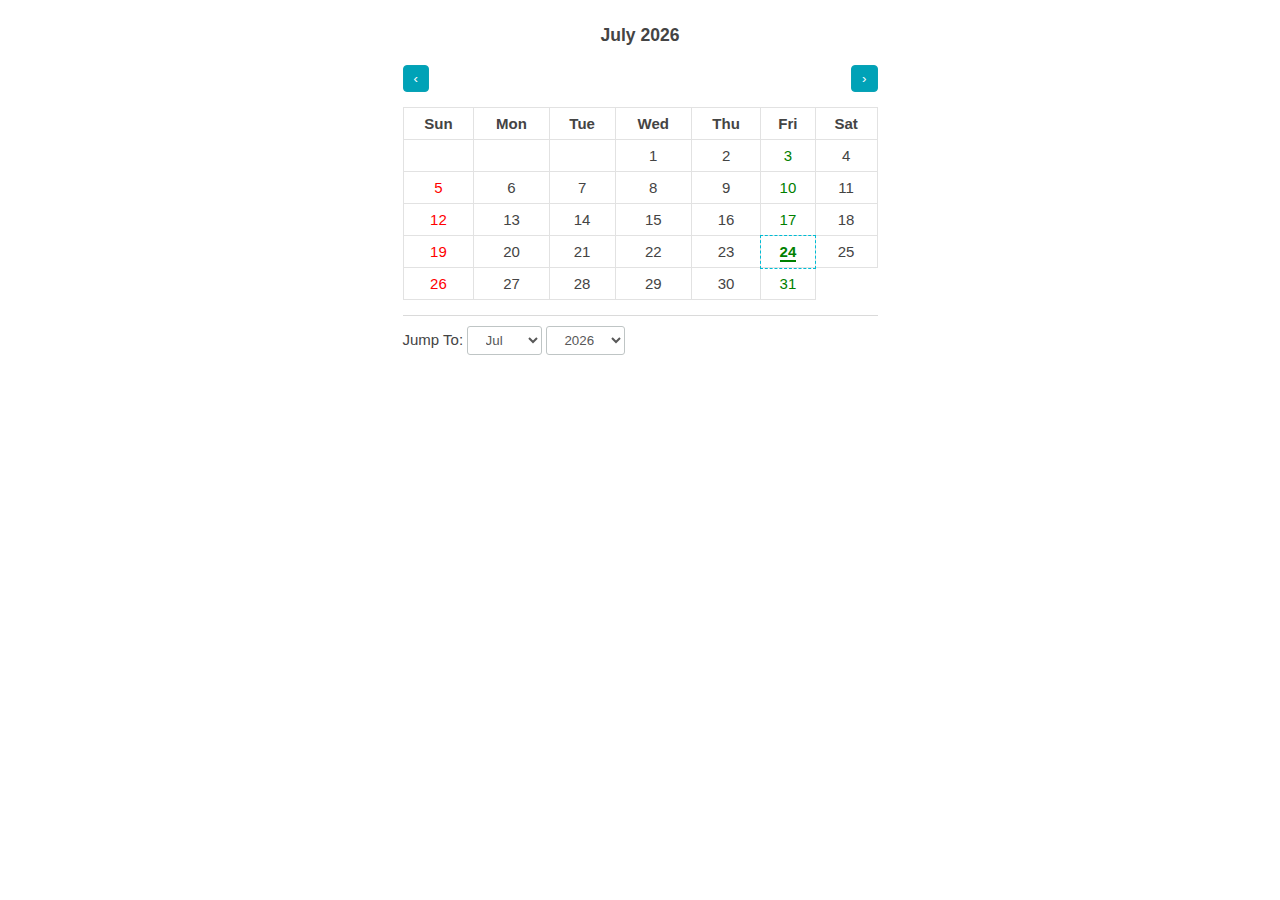
==== index1.html @ 627151ba "User Portal set up" ====
<!DOCTYPE html>
<html lang="en">
<head>
    <meta charset="UTF-8">
    <meta http-equiv="X-UA-Compatible" content="IE=edge">
    <meta name="viewport" content="width=device-width, initial-scale=1.0">
    <title>Document</title>
    <link rel="stylesheet" href="index1.css">
</head>
<body>

    <div class="wrapper">

        <div class="container-calendar">
            <h3 id="monthAndYear"></h3>
            
            <div class="button-container-calendar">
                <button id="previous" onclick="previous()">&#8249;</button>
                <button id="next" onclick="next()">&#8250;</button>
            </div>
            
            <table class="table-calendar" id="calendar" data-lang="en">
                <thead id="thead-month"></thead>
                <tbody id="calendar-body"></tbody>
            </table>
            
            <div class="footer-container-calendar">
                 <label for="month">Jump To: </label>
                 <select id="month" onchange="jump()">
                     <option value=0>Jan</option>
                     <option value=1>Feb</option>
                     <option value=2>Mar</option>
                     <option value=3>Apr</option>
                     <option value=4>May</option>
                     <option value=5>Jun</option>
                     <option value=6>Jul</option>
                     <option value=7>Aug</option>
                     <option value=8>Sep</option>
                     <option value=9>Oct</option>
                     <option value=10>Nov</option>
                     <option value=11>Dec</option>
                 </select>
                 <select id="year" onchange="jump()"></select>       
            </div>
    
        </div>
        
    </div>

    <script type="text/javascript">
        function generate_year_range(start, end) {
  var years = "";
  for (var year = start; year <= end; year++) {
    years += "<option value='" + year + "'>" + year + "</option>";
  }
  return years;
}

today = new Date();
currentMonth = today.getMonth();
currentYear = today.getFullYear();
selectYear = document.getElementById("year");
selectMonth = document.getElementById("month");

createYear = generate_year_range(1970, 2050);
/** or
 * createYear = generate_year_range( 1970, currentYear );
 */

document.getElementById("year").innerHTML = createYear;

var calendar = document.getElementById("calendar");
var lang = calendar.getAttribute("data-lang");

var months = "";
var days = "";

var monthDefault = [
  "January",
  "February",
  "March",
  "April",
  "May",
  "June",
  "July",
  "August",
  "September",
  "October",
  "November",
  "December"
];

var dayDefault = ["Sun", "Mon", "Tue", "Wed", "Thu", "Fri", "Sat"];

if (lang == "en") {
  months = monthDefault;
  days = dayDefault;
} else if (lang == "id") {
  months = [
    "Januari",
    "Februari",
    "Maret",
    "April",
    "Mei",
    "Juni",
    "Juli",
    "Agustus",
    "September",
    "Oktober",
    "November",
    "Desember"
  ];
  days = ["Ming", "Sen", "Sel", "Rab", "Kam", "Jum", "Sab"];
} else if (lang == "fr") {
  months = [
    "Janvier",
    "Février",
    "Mars",
    "Avril",
    "Mai",
    "Juin",
    "Juillet",
    "Août",
    "Septembre",
    "Octobre",
    "Novembre",
    "Décembre"
  ];
  days = [
    "dimanche",
    "lundi",
    "mardi",
    "mercredi",
    "jeudi",
    "vendredi",
    "samedi"
  ];
} else {
  months = monthDefault;
  days = dayDefault;
}

var $dataHead = "<tr>";
for (dhead in days) {
  $dataHead += "<th data-days='" + days[dhead] + "'>" + days[dhead] + "</th>";
}
$dataHead += "</tr>";

//alert($dataHead);
document.getElementById("thead-month").innerHTML = $dataHead;

monthAndYear = document.getElementById("monthAndYear");
showCalendar(currentMonth, currentYear);

function next() {
  currentYear = currentMonth === 11 ? currentYear + 1 : currentYear;
  currentMonth = (currentMonth + 1) % 12;
  showCalendar(currentMonth, currentYear);
}

function previous() {
  currentYear = currentMonth === 0 ? currentYear - 1 : currentYear;
  currentMonth = currentMonth === 0 ? 11 : currentMonth - 1;
  showCalendar(currentMonth, currentYear);
}

function jump() {
  currentYear = parseInt(selectYear.value);
  currentMonth = parseInt(selectMonth.value);
  showCalendar(currentMonth, currentYear);
}

function showCalendar(month, year) {
  var firstDay = new Date(year, month).getDay();

  tbl = document.getElementById("calendar-body");

  tbl.innerHTML = "";

  monthAndYear.innerHTML = months[month] + " " + year;
  selectYear.value = year;
  selectMonth.value = month;

  // creating all cells
  var date = 1;
  for (var i = 0; i < 6; i++) {
    var row = document.createElement("tr");

    for (var j = 0; j < 7; j++) {
      if (i === 0 && j < firstDay) {
        cell = document.createElement("td");
        cellText = document.createTextNode("");
        cell.appendChild(cellText);
        row.appendChild(cell);
      } else if (date > daysInMonth(month, year)) {
        break;
      } else {
        cell = document.createElement("td");
        cell.setAttribute("data-date", date);
        cell.setAttribute("data-month", month + 1);
        cell.setAttribute("data-year", year);
        cell.setAttribute("data-month_name", months[month]);
        cell.className = "date-picker";
        cell.innerHTML = "<span>" + date + "</span>";

        if (
          date === today.getDate() &&
          year === today.getFullYear() &&
          month === today.getMonth()
        ) {
          cell.className = "date-picker selected";
        }
        row.appendChild(cell);
        date++;
      }
    }

    tbl.appendChild(row);
  }
}

function daysInMonth(iMonth, iYear) {
  return 32 - new Date(iYear, iMonth, 32).getDate();
}

    </script>
    
</body>
</html>
---- index1.css ----
html {
   font-family: sans-serif;
   font-size: 15px;
   line-height: 1.4;
   color: #444;
 }
 

 
 .wrapper_calender {
   margin: 15px auto;
   max-width: 1100px;
 }
 
 .container-calendar {
   background: #ffffff;
   padding: 15px;
   max-width: 475px;
   margin: 0 auto;
   overflow: auto;
 }
 
 .button-container-calendar button {
   cursor: pointer;
   display: inline-block;
   zoom: 1;
   background: #00a2b7;
   color: #fff;
   border: 1px solid #0aa2b5;
   border-radius: 4px;
   padding: 5px 10px;
 }
 
 .table-calendar {
   border-collapse: collapse;
   width: 100%;
 }
 
 .table-calendar td,
 .table-calendar th {
   padding: 5px;
   border: 1px solid #e2e2e2;
   text-align: center;
   vertical-align: top;
 }
 
 .date-picker.selected {
   font-weight: bold;
   outline: 1px dashed #00bcd4;
 }
 
 .date-picker.selected span {
   border-bottom: 2px solid currentColor;
 }
 
 /* sunday */
 .date-picker:nth-child(1) {
   color: red;
 }
 
 /* friday */
 .date-picker:nth-child(6) {
   color: green;
 }
 
 #monthAndYear {
   text-align: center;
   margin-top: 0;
 }
 
 .button-container-calendar {
   position: relative;
   margin-bottom: 1em;
   overflow: hidden;
   clear: both;
 }
 
 #previous {
   float: left;
 }
 
 #next {
   float: right;
 }
 
 .footer-container-calendar {
   margin-top: 1em;
   border-top: 1px solid #dadada;
   padding: 10px 0;
 }
 
 .footer-container-calendar select {
   cursor: pointer;
   display: inline-block;
   zoom: 1;
   background: #ffffff;
   color: #585858;
   border: 1px solid #bfc5c5;
   border-radius: 3px;
   padding: 5px 1em;
 }
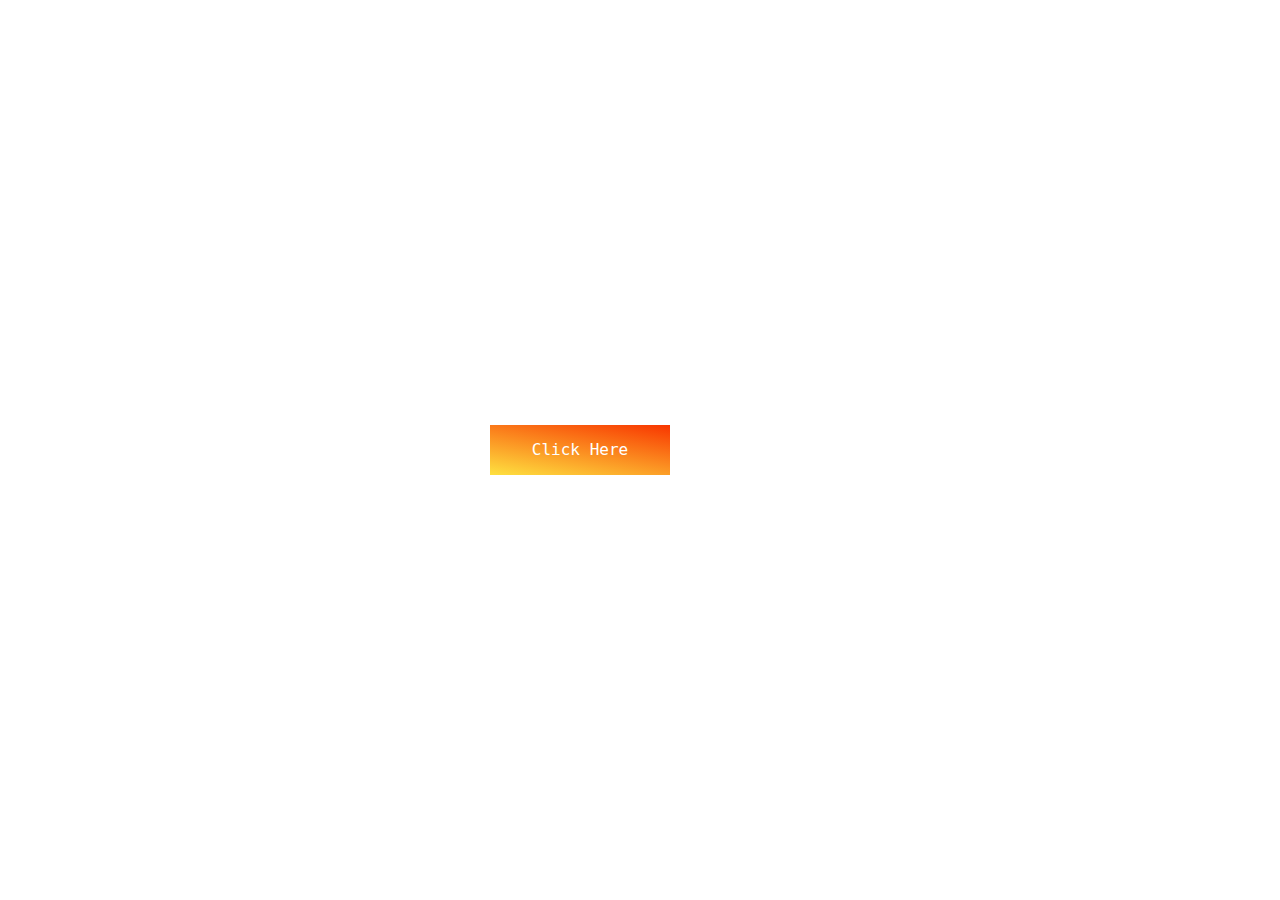
==== commit c829a6c2: "admin page" ====
--- a/index1.html
+++ b/index1.html
@@ -1,229 +1,41 @@
 <!DOCTYPE html>
 <html lang="en">
 <head>
-    <meta charset="UTF-8">
-    <meta http-equiv="X-UA-Compatible" content="IE=edge">
-    <meta name="viewport" content="width=device-width, initial-scale=1.0">
-    <title>Document</title>
-    <link rel="stylesheet" href="index1.css">
+  <meta charset="UTF-8">
+  <meta http-equiv="X-UA-Compatible" content="IE=edge">
+  <meta name="viewport" content="width=device-width, initial-scale=1.0">
+  <link rel="stylesheet" href="index1.css">
+  <title>Document</title>
+
+  <script type="text/javascript">
+    $(".Click-here").on("click", function () {
+   $(".custom-model-main").addClass("model-open");
+ });
+ $(".close-btn, .bg-overlay").click(function () {
+   $(".custom-model-main").removeClass("model-open");
+ });
+ 
+   </script>
 </head>
 <body>
 
-    <div class="wrapper">
+  
 
-        <div class="container-calendar">
-            <h3 id="monthAndYear"></h3>
-            
-            <div class="button-container-calendar">
-                <button id="previous" onclick="previous()">&#8249;</button>
-                <button id="next" onclick="next()">&#8250;</button>
+  <div class="container">
+    <div class="Click-here">Click Here</div>
+      <div class="custom-model-main">
+        <div class="custom-model-inner">
+          <div class="close-btn">×</div>
+          <div class="custom-model-wrap">
+            <div class="pop-up-content-wrap">
+              Content Here
             </div>
-            
-            <table class="table-calendar" id="calendar" data-lang="en">
-                <thead id="thead-month"></thead>
-                <tbody id="calendar-body"></tbody>
-            </table>
-            
-            <div class="footer-container-calendar">
-                 <label for="month">Jump To: </label>
-                 <select id="month" onchange="jump()">
-                     <option value=0>Jan</option>
-                     <option value=1>Feb</option>
-                     <option value=2>Mar</option>
-                     <option value=3>Apr</option>
-                     <option value=4>May</option>
-                     <option value=5>Jun</option>
-                     <option value=6>Jul</option>
-                     <option value=7>Aug</option>
-                     <option value=8>Sep</option>
-                     <option value=9>Oct</option>
-                     <option value=10>Nov</option>
-                     <option value=11>Dec</option>
-                 </select>
-                 <select id="year" onchange="jump()"></select>       
-            </div>
-    
+          </div>
         </div>
-        
-    </div>
+  <div class="bg-overlay"></div>
+</div>
+  
 
-    <script type="text/javascript">
-        function generate_year_range(start, end) {
-  var years = "";
-  for (var year = start; year <= end; year++) {
-    years += "<option value='" + year + "'>" + year + "</option>";
-  }
-  return years;
-}
-
-today = new Date();
-currentMonth = today.getMonth();
-currentYear = today.getFullYear();
-selectYear = document.getElementById("year");
-selectMonth = document.getElementById("month");
-
-createYear = generate_year_range(1970, 2050);
-/** or
- * createYear = generate_year_range( 1970, currentYear );
- */
-
-document.getElementById("year").innerHTML = createYear;
-
-var calendar = document.getElementById("calendar");
-var lang = calendar.getAttribute("data-lang");
-
-var months = "";
-var days = "";
-
-var monthDefault = [
-  "January",
-  "February",
-  "March",
-  "April",
-  "May",
-  "June",
-  "July",
-  "August",
-  "September",
-  "October",
-  "November",
-  "December"
-];
-
-var dayDefault = ["Sun", "Mon", "Tue", "Wed", "Thu", "Fri", "Sat"];
-
-if (lang == "en") {
-  months = monthDefault;
-  days = dayDefault;
-} else if (lang == "id") {
-  months = [
-    "Januari",
-    "Februari",
-    "Maret",
-    "April",
-    "Mei",
-    "Juni",
-    "Juli",
-    "Agustus",
-    "September",
-    "Oktober",
-    "November",
-    "Desember"
-  ];
-  days = ["Ming", "Sen", "Sel", "Rab", "Kam", "Jum", "Sab"];
-} else if (lang == "fr") {
-  months = [
-    "Janvier",
-    "Février",
-    "Mars",
-    "Avril",
-    "Mai",
-    "Juin",
-    "Juillet",
-    "Août",
-    "Septembre",
-    "Octobre",
-    "Novembre",
-    "Décembre"
-  ];
-  days = [
-    "dimanche",
-    "lundi",
-    "mardi",
-    "mercredi",
-    "jeudi",
-    "vendredi",
-    "samedi"
-  ];
-} else {
-  months = monthDefault;
-  days = dayDefault;
-}
-
-var $dataHead = "<tr>";
-for (dhead in days) {
-  $dataHead += "<th data-days='" + days[dhead] + "'>" + days[dhead] + "</th>";
-}
-$dataHead += "</tr>";
-
-//alert($dataHead);
-document.getElementById("thead-month").innerHTML = $dataHead;
-
-monthAndYear = document.getElementById("monthAndYear");
-showCalendar(currentMonth, currentYear);
-
-function next() {
-  currentYear = currentMonth === 11 ? currentYear + 1 : currentYear;
-  currentMonth = (currentMonth + 1) % 12;
-  showCalendar(currentMonth, currentYear);
-}
-
-function previous() {
-  currentYear = currentMonth === 0 ? currentYear - 1 : currentYear;
-  currentMonth = currentMonth === 0 ? 11 : currentMonth - 1;
-  showCalendar(currentMonth, currentYear);
-}
-
-function jump() {
-  currentYear = parseInt(selectYear.value);
-  currentMonth = parseInt(selectMonth.value);
-  showCalendar(currentMonth, currentYear);
-}
-
-function showCalendar(month, year) {
-  var firstDay = new Date(year, month).getDay();
-
-  tbl = document.getElementById("calendar-body");
-
-  tbl.innerHTML = "";
-
-  monthAndYear.innerHTML = months[month] + " " + year;
-  selectYear.value = year;
-  selectMonth.value = month;
-
-  // creating all cells
-  var date = 1;
-  for (var i = 0; i < 6; i++) {
-    var row = document.createElement("tr");
-
-    for (var j = 0; j < 7; j++) {
-      if (i === 0 && j < firstDay) {
-        cell = document.createElement("td");
-        cellText = document.createTextNode("");
-        cell.appendChild(cellText);
-        row.appendChild(cell);
-      } else if (date > daysInMonth(month, year)) {
-        break;
-      } else {
-        cell = document.createElement("td");
-        cell.setAttribute("data-date", date);
-        cell.setAttribute("data-month", month + 1);
-        cell.setAttribute("data-year", year);
-        cell.setAttribute("data-month_name", months[month]);
-        cell.className = "date-picker";
-        cell.innerHTML = "<span>" + date + "</span>";
-
-        if (
-          date === today.getDate() &&
-          year === today.getFullYear() &&
-          month === today.getMonth()
-        ) {
-          cell.className = "date-picker selected";
-        }
-        row.appendChild(cell);
-        date++;
-      }
-    }
-
-    tbl.appendChild(row);
-  }
-}
-
-function daysInMonth(iMonth, iYear) {
-  return 32 - new Date(iYear, iMonth, 32).getDate();
-}
-
-    </script>
-    
+  
 </body>
 </html>--- a/index1.css
+++ b/index1.css
@@ -1,102 +1,133 @@
-html {
-   font-family: sans-serif;
-   font-size: 15px;
-   line-height: 1.4;
-   color: #444;
- }
- 
+body {
+  font: normal 14px/100% "Andale Mono", AndaleMono, monospace;
+  width: 300px;
+  margin: 0 auto;
+  display: flex;
+  align-items: center;
+  height: 100vh;
+}
+.Click-here {
+  cursor: pointer;
+  background-image: linear-gradient(190deg, #f83600 0%, #fee140 100%);
+  color: #fff;
+  width: 180px;
+  text-align: center;
+  font-size: 16px;
+  padding: 18px 0;
+  margin: 0 auto;
+  transition: background-image 3s ease-in-out;
+}
+.Click-here:hover {
+  transition: background-image 3s ease-in-out;
+  background-image: linear-gradient(90deg, #fee140 0%, #f83600 100%);
+}
+.custom-model-main {
+  text-align: center;
+  overflow: hidden;
+  position: fixed;
+  top: 0;
+  right: 0;
+  bottom: 0;
+  left: 0; /* z-index: 1050; */
+  -webkit-overflow-scrolling: touch;
+  outline: 0;
+  opacity: 0;
+  -webkit-transition: opacity 0.15s linear, z-index 0.15;
+  -o-transition: opacity 0.15s linear, z-index 0.15;
+  transition: opacity 0.15s linear, z-index 0.15;
+  z-index: -1;
+  overflow-x: hidden;
+  overflow-y: auto;
+}
 
- 
- .wrapper_calender {
-   margin: 15px auto;
-   max-width: 1100px;
- }
- 
- .container-calendar {
-   background: #ffffff;
-   padding: 15px;
-   max-width: 475px;
-   margin: 0 auto;
-   overflow: auto;
- }
- 
- .button-container-calendar button {
-   cursor: pointer;
-   display: inline-block;
-   zoom: 1;
-   background: #00a2b7;
-   color: #fff;
-   border: 1px solid #0aa2b5;
-   border-radius: 4px;
-   padding: 5px 10px;
- }
- 
- .table-calendar {
-   border-collapse: collapse;
-   width: 100%;
- }
- 
- .table-calendar td,
- .table-calendar th {
-   padding: 5px;
-   border: 1px solid #e2e2e2;
-   text-align: center;
-   vertical-align: top;
- }
- 
- .date-picker.selected {
-   font-weight: bold;
-   outline: 1px dashed #00bcd4;
- }
- 
- .date-picker.selected span {
-   border-bottom: 2px solid currentColor;
- }
- 
- /* sunday */
- .date-picker:nth-child(1) {
-   color: red;
- }
- 
- /* friday */
- .date-picker:nth-child(6) {
-   color: green;
- }
- 
- #monthAndYear {
-   text-align: center;
-   margin-top: 0;
- }
- 
- .button-container-calendar {
-   position: relative;
-   margin-bottom: 1em;
-   overflow: hidden;
-   clear: both;
- }
- 
- #previous {
-   float: left;
- }
- 
- #next {
-   float: right;
- }
- 
- .footer-container-calendar {
-   margin-top: 1em;
-   border-top: 1px solid #dadada;
-   padding: 10px 0;
- }
- 
- .footer-container-calendar select {
-   cursor: pointer;
-   display: inline-block;
-   zoom: 1;
-   background: #ffffff;
-   color: #585858;
-   border: 1px solid #bfc5c5;
-   border-radius: 3px;
-   padding: 5px 1em;
- }
- +.model-open {
+  z-index: 99999;
+  opacity: 1;
+  overflow: hidden;
+}
+.custom-model-inner {
+  -webkit-transform: translate(0, -25%);
+  -ms-transform: translate(0, -25%);
+  transform: translate(0, -25%);
+  -webkit-transition: -webkit-transform 0.3s ease-out;
+  -o-transition: -o-transform 0.3s ease-out;
+  transition: -webkit-transform 0.3s ease-out;
+  -o-transition: transform 0.3s ease-out;
+  transition: transform 0.3s ease-out;
+  transition: transform 0.3s ease-out, -webkit-transform 0.3s ease-out;
+  display: inline-block;
+  vertical-align: middle;
+  width: 600px;
+  margin: 30px auto;
+  max-width: 97%;
+}
+.custom-model-wrap {
+  display: block;
+  width: 100%;
+  position: relative;
+  background-color: #fff;
+  border: 1px solid #999;
+  border: 1px solid rgba(0, 0, 0, 0.2);
+  border-radius: 6px;
+  -webkit-box-shadow: 0 3px 9px rgba(0, 0, 0, 0.5);
+  box-shadow: 0 3px 9px rgba(0, 0, 0, 0.5);
+  background-clip: padding-box;
+  outline: 0;
+  text-align: left;
+  padding: 20px;
+  -webkit-box-sizing: border-box;
+  -moz-box-sizing: border-box;
+  box-sizing: border-box;
+  max-height: calc(100vh - 70px);
+  overflow-y: auto;
+}
+.model-open .custom-model-inner {
+  -webkit-transform: translate(0, 0);
+  -ms-transform: translate(0, 0);
+  transform: translate(0, 0);
+  position: relative;
+  z-index: 999;
+}
+.model-open .bg-overlay {
+  background: rgba(0, 0, 0, 0.6);
+  z-index: 99;
+}
+.bg-overlay {
+  background: rgba(0, 0, 0, 0);
+  height: 100vh;
+  width: 100%;
+  position: fixed;
+  left: 0;
+  top: 0;
+  right: 0;
+  bottom: 0;
+  z-index: 0;
+  -webkit-transition: background 0.15s linear;
+  -o-transition: background 0.15s linear;
+  transition: background 0.15s linear;
+}
+.close-btn {
+  position: absolute;
+  right: 0;
+  top: -30px;
+  cursor: pointer;
+  z-index: 99;
+  font-size: 30px;
+  color: #fff;
+}
+
+@media screen and (min-width: 800px) {
+  .custom-model-main:before {
+    content: "";
+    display: inline-block;
+    height: auto;
+    vertical-align: middle;
+    margin-right: -0px;
+    height: 100%;
+  }
+}
+@media screen and (max-width: 799px) {
+  .custom-model-inner {
+    margin-top: 45px;
+  }
+}
